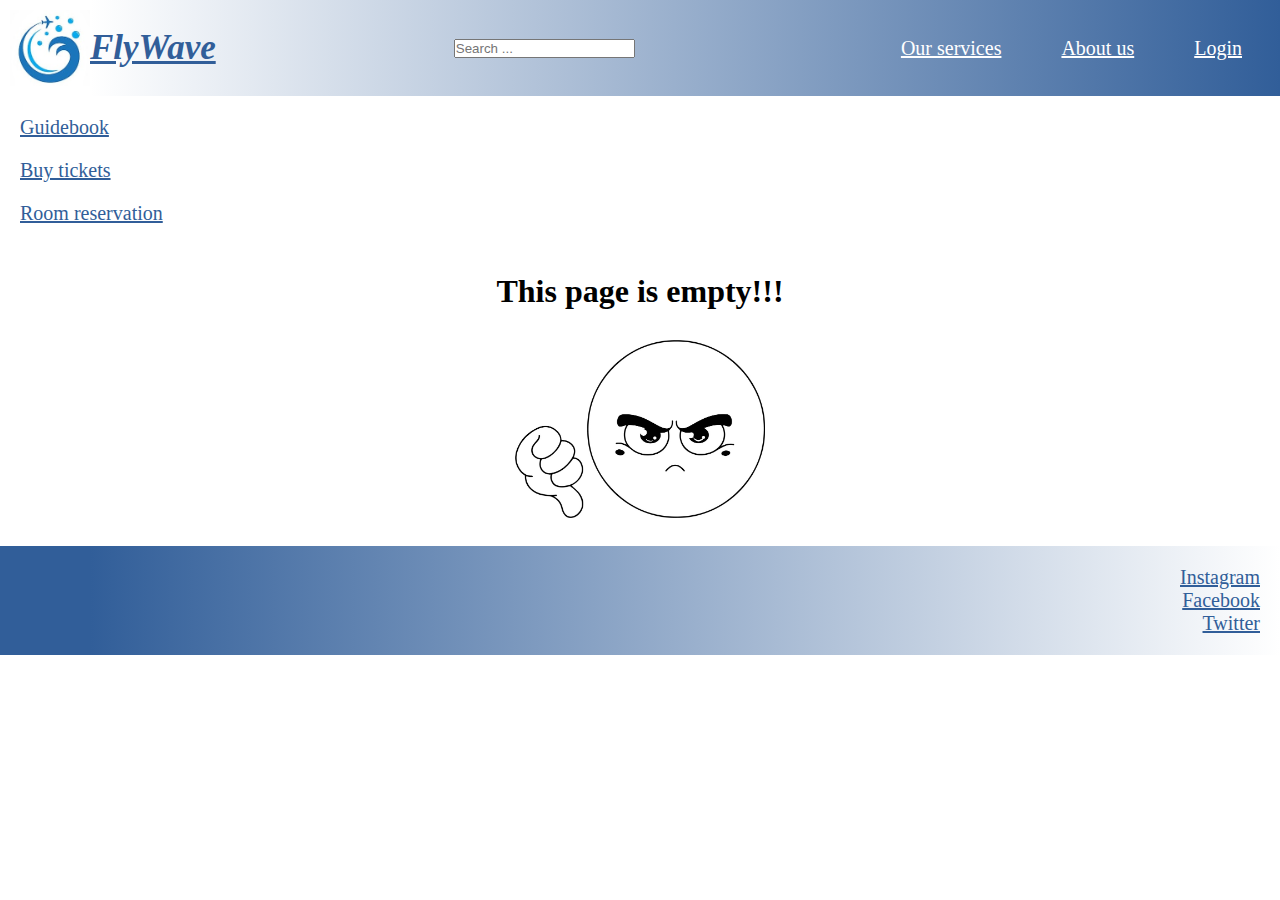
==== empty.html @ e51f7055 "HomeWork" ====
<!DOCTYPE html>
<html lang="en">
<head>
    <meta charset="UTF-8">
    <meta name="viewport" content="width=device-width, initial-scale=1.0">
    <title>Home Work</title>
    <link rel="stylesheet" href="./styles/style.css" />
</head>
<body>
    <div id="app">
        <header class="header">
            <div class="header__logo-wrapper">
                <img
                    class="header__logo"
                    src="./public/Logo.jpg"
                    alt="There is nothing here yet!"
                />
                <a href="./index.html" class="nav__item__blue">FlyWave</a>

            </div>

            <div class="header__input-wrapper">
                <input
                    class="header__input"
                    type="text"
                    placeholder="Search ..."
                />
            </div>

            <nav class="nav">
                <a href="./empty.html" class="item__header">Our services</a>
                <a href="./empty.html" class="item__header">About us</a>
                <a href="./empty.html" class="item__header">Login</a>
            </nav>
        </header>

        <aside class="aside">
            <div class="aside__wrapper">
                <a href="https://www.google.com.ua/maps" class="nav__item__blue">Guidebook</a>
                <a href="https://tickets.ua" class="nav__item__blue">Buy tickets</a>
                <a href="https://www.booking.com" class="nav__item__blue">Room reservation</a>
            </div>
        </aside>

        <main class="main">
            <div class="main__wrapper">
                <h1>
                    This page is empty!!!
                </h1>
                <img class="smile"
                    src="./public/Smile.jpg"
                    alt="There is nothing here yet!"
                />
            </div>
        </main>

        <footer class="footer">
            <div class="footer__wrapper">            
                <a href="https://www.instagram.com" class="nav__item__blue">Instagram</a>
                <a href="https://uk-ua.facebook.com" class="nav__item__blue">Facebook</a>
                <a href="https://twitter.com" class="nav__item__blue">Twitter</a>
            </div>
        </footer>

    </div>
    
</body>
</html>
---- styles/style.css ----
* {
    padding: 0;
    margin: 0;
    box-sizing: border-box;
}

.header {
    padding: 10px;
    display: flex;
    background: linear-gradient(to right, white 90px, rgb(49, 94, 153));
    justify-content: space-between;
    align-items: center;
}

.header__logo {
    width: 80px; 
}

.nav__item__blue {
    color: rgb(49, 94, 153);
    font-size: 20px;
}

.header__logo-wrapper {
    display: flex;
    align-items: center;
    font-weight: bold;
    font-style: italic;
}

.header__logo-wrapper .nav__item__blue {
    font-size: 35px;
}

.nav a {
    margin: 28px;
    color: white;
    font-size: 20px ;
}

.aside {
    width: 15%;

}

.aside__wrapper {
    display: flex;
    flex-direction: column;
    padding: 10px;
}

.aside .nav__item__blue {
    margin: 10px;
}

.main__wrapper{
    display: flex;
    flex-direction: column;
    padding: 28px;
    align-items: center;
}

.main__pictures {
    width: 600px;
    margin-top: 20px;
}

.main p {
    width: 700px;
    font-size: 20px ;
}

.smile {
    width: 250px;
    margin-top: 30px;
}


.footer {
    display: flex;
    background: linear-gradient(to right, rgb(49, 94, 153) 90px, white );
    flex-direction: column;
}

.footer a {
    display: flex;
    padding: 15;
    justify-content: end;
}

.footer__wrapper {
    padding: 20px;
}
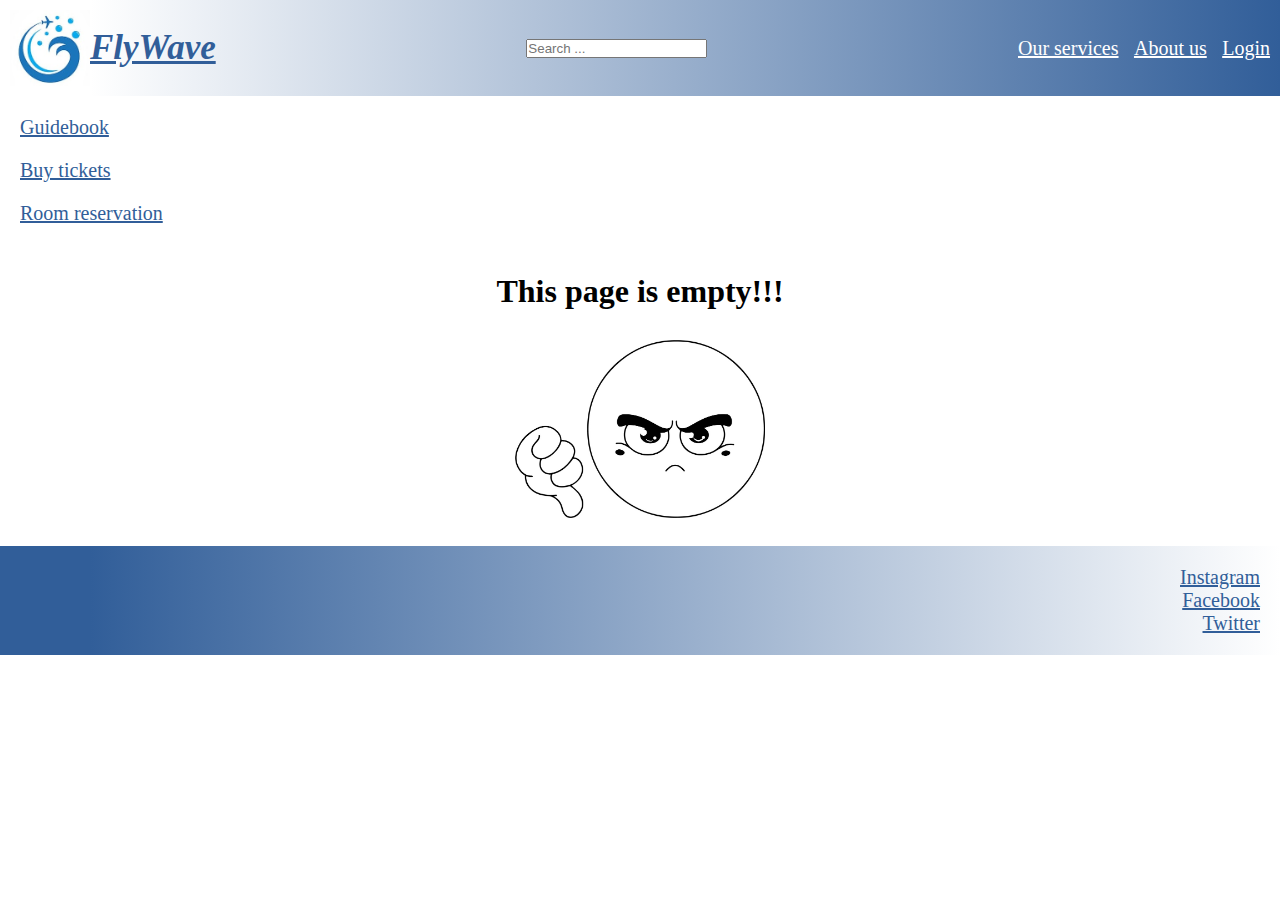
==== commit 8f511748: "Add nav" ====
--- a/empty.html
+++ b/empty.html
@@ -47,7 +47,7 @@
                 <h1>
                     This page is empty!!!
                 </h1>
-                <img class="smile"
+                <img class="main__smile"
                     src="./public/Smile.jpg"
                     alt="There is nothing here yet!"
                 />
--- a/styles/style.css
+++ b/styles/style.css
@@ -32,8 +32,13 @@
     font-size: 35px;
 }
 
+.nav {
+    display: flex;
+    width: 20%;
+    justify-content: space-between;
+}
+
 .nav a {
-    margin: 28px;
     color: white;
     font-size: 20px ;
 }
@@ -70,7 +75,7 @@
     font-size: 20px ;
 }
 
-.smile {
+.main__smile {
     width: 250px;
     margin-top: 30px;
 }
